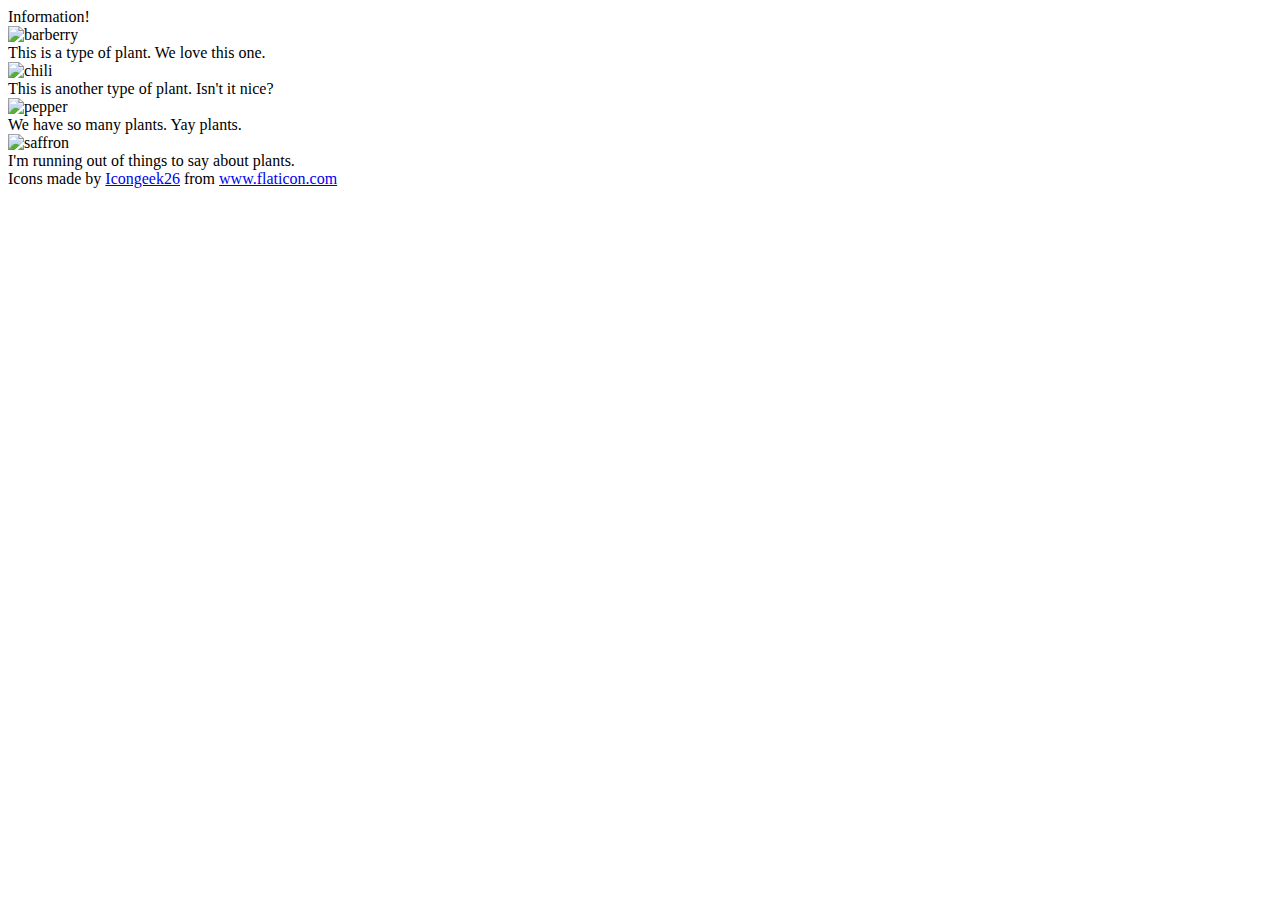
==== foundations/flex/04-flex-information/index.html @ 56eaba1d "Creat div "plants"" ====
<!DOCTYPE html>
<html lang="en">
  <head>
    <meta charset="UTF-8">
    <meta http-equiv="X-UA-Compatible" content="IE=edge">
    <meta name="viewport" content="width=device-width, initial-scale=1.0">
    <title>Information</title>
    <link rel="stylesheet" href="style.css">
  </head>
  <body>
    <div class="title">Information!</div>

    <div class="plants">
      <img src="./images/barberry.png" alt="barberry">
      <div class="text">This is a type of plant. We love this one.</div>

      <img src="./images/chilli.png" alt="chili">
      <div class="text">This is another type of plant. Isn't it nice?</div>

      <img src="./images/pepper.png" alt="pepper">
      <div class="text">We have so many plants. Yay plants.</div>

      <img src="./images/saffron.png" alt="saffron">
      <div class="text">I'm running out of things to say about plants.</div>

    </div>
    
    <!-- disregard this section, it's here to give attribution to the creator of these icons -->
    <div class="footer">
      <div>Icons made by <a href="https://www.flaticon.com/authors/icongeek26" title="Icongeek26">Icongeek26</a> from <a href="https://www.flaticon.com/" title="Flaticon">www.flaticon.com</a></div>
    </div>
  </body>
</html>
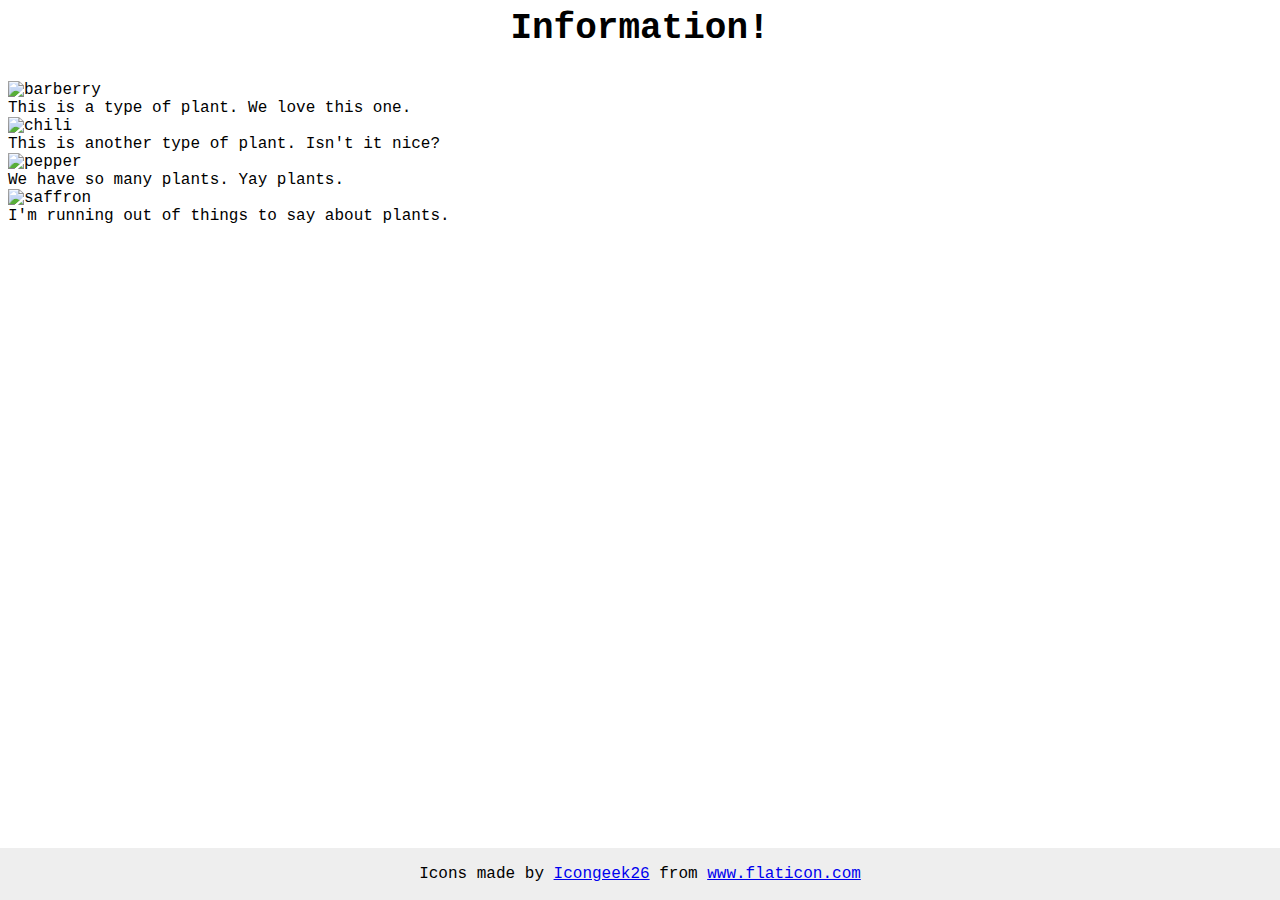
==== commit 3fd6676a: "Remove plants class" ====
--- a/foundations/flex/04-flex-information/index.html
+++ b/foundations/flex/04-flex-information/index.html
@@ -10,7 +10,7 @@
   <body>
     <div class="title">Information!</div>
 
-    <div class="plants">
+    
       <img src="./images/barberry.png" alt="barberry">
       <div class="text">This is a type of plant. We love this one.</div>
 
@@ -23,7 +23,7 @@
       <img src="./images/saffron.png" alt="saffron">
       <div class="text">I'm running out of things to say about plants.</div>
 
-    </div>
+    
     
     <!-- disregard this section, it's here to give attribution to the creator of these icons -->
     <div class="footer">
--- a/foundations/flex/04-flex-information/style.css
+++ b/foundations/flex/04-flex-information/style.css
@@ -0,0 +1,30 @@
+body {
+  font-family: 'Courier New', Courier, monospace;
+}
+
+img {
+  width: 100px;
+  height: 100px;
+}
+
+.title {
+  font-size: 36px;
+  font-weight: 900;
+  display: flex;
+  justify-content: center;
+  margin-bottom: 32px;
+}
+
+
+/* do not edit this footer */
+.footer {
+  position: fixed;
+  bottom: 0;
+  left: 0;
+  right: 0;
+  height: 52px;
+  display: flex;
+  align-items: center;
+  justify-content: center;
+  background: #eee;
+}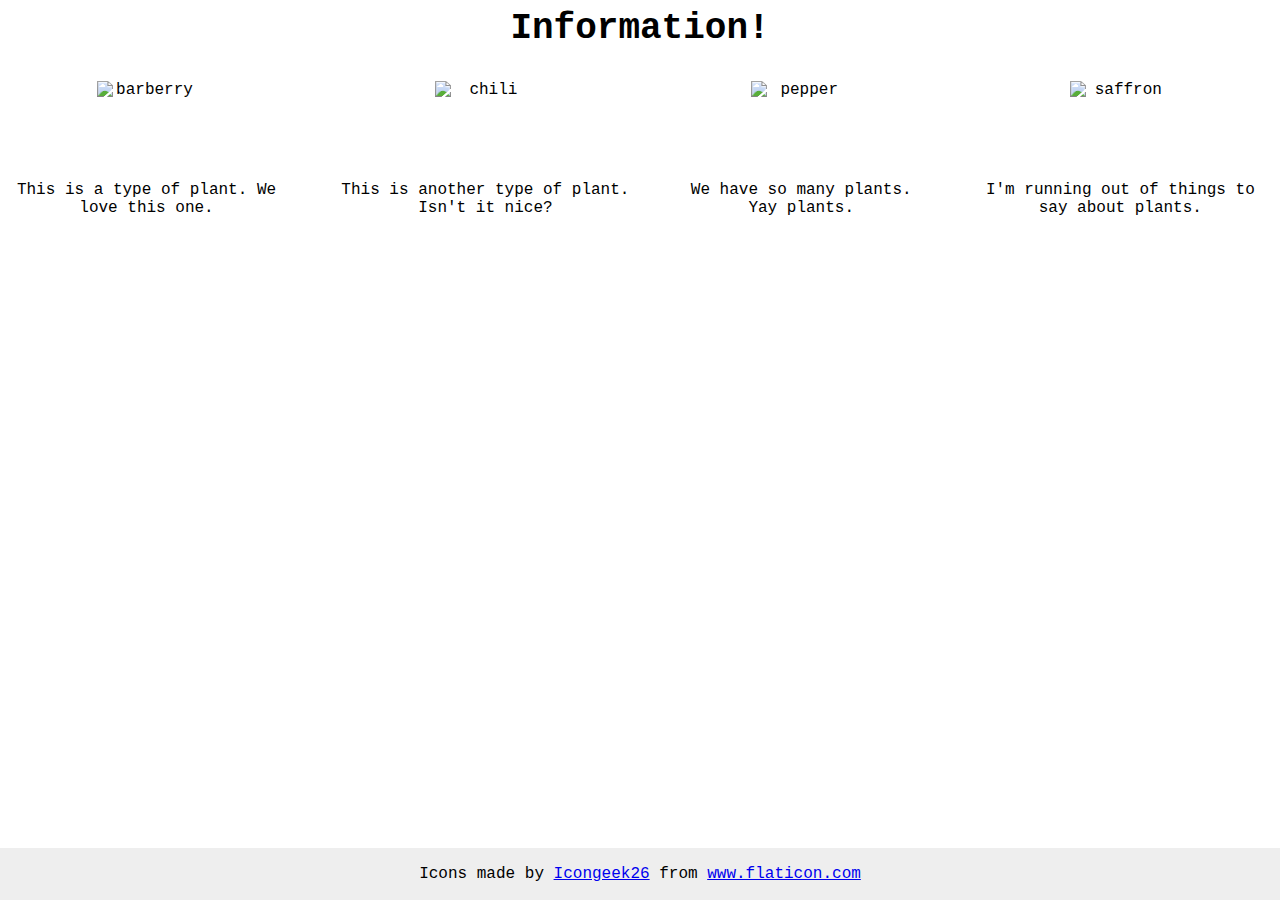
==== commit e0a7aee3: "Align text in .body" ====
--- a/foundations/flex/04-flex-information/index.html
+++ b/foundations/flex/04-flex-information/index.html
@@ -10,19 +10,24 @@
   <body>
     <div class="title">Information!</div>
 
-    
-      <img src="./images/barberry.png" alt="barberry">
-      <div class="text">This is a type of plant. We love this one.</div>
-
-      <img src="./images/chilli.png" alt="chili">
-      <div class="text">This is another type of plant. Isn't it nice?</div>
-
-      <img src="./images/pepper.png" alt="pepper">
-      <div class="text">We have so many plants. Yay plants.</div>
-
-      <img src="./images/saffron.png" alt="saffron">
-      <div class="text">I'm running out of things to say about plants.</div>
-
+    <div class="plants">
+      <div class="item">
+        <img src="./images/barberry.png" alt="barberry">
+        <div class="text">This is a type of plant. We love this one.</div>
+      </div>
+      <div class="item">
+        <img src="./images/chilli.png" alt="chili">
+        <div class="text">This is another type of plant. Isn't it nice?</div>
+      </div>
+      <div class="item">
+        <img src="./images/pepper.png" alt="pepper">
+        <div class="text">We have so many plants. Yay plants.</div>
+      </div>
+      <div class="item">
+        <img src="./images/saffron.png" alt="saffron">
+        <div class="text">I'm running out of things to say about plants.</div>
+      </div>
+  </div>
     
     
     <!-- disregard this section, it's here to give attribution to the creator of these icons -->
--- a/foundations/flex/04-flex-information/style.css
+++ b/foundations/flex/04-flex-information/style.css
@@ -1,5 +1,6 @@
 body {
   font-family: 'Courier New', Courier, monospace;
+  text-align: center;
 }
 
 img {
@@ -15,6 +16,18 @@
   margin-bottom: 32px;
 }
 
+.plants {
+  display: flex;
+  gap: 52px;
+  flex-basis: 200px;
+}
+
+.item {
+  display: flex;
+  flex-direction: column;
+  align-items: center;
+}
+
 
 /* do not edit this footer */
 .footer {
